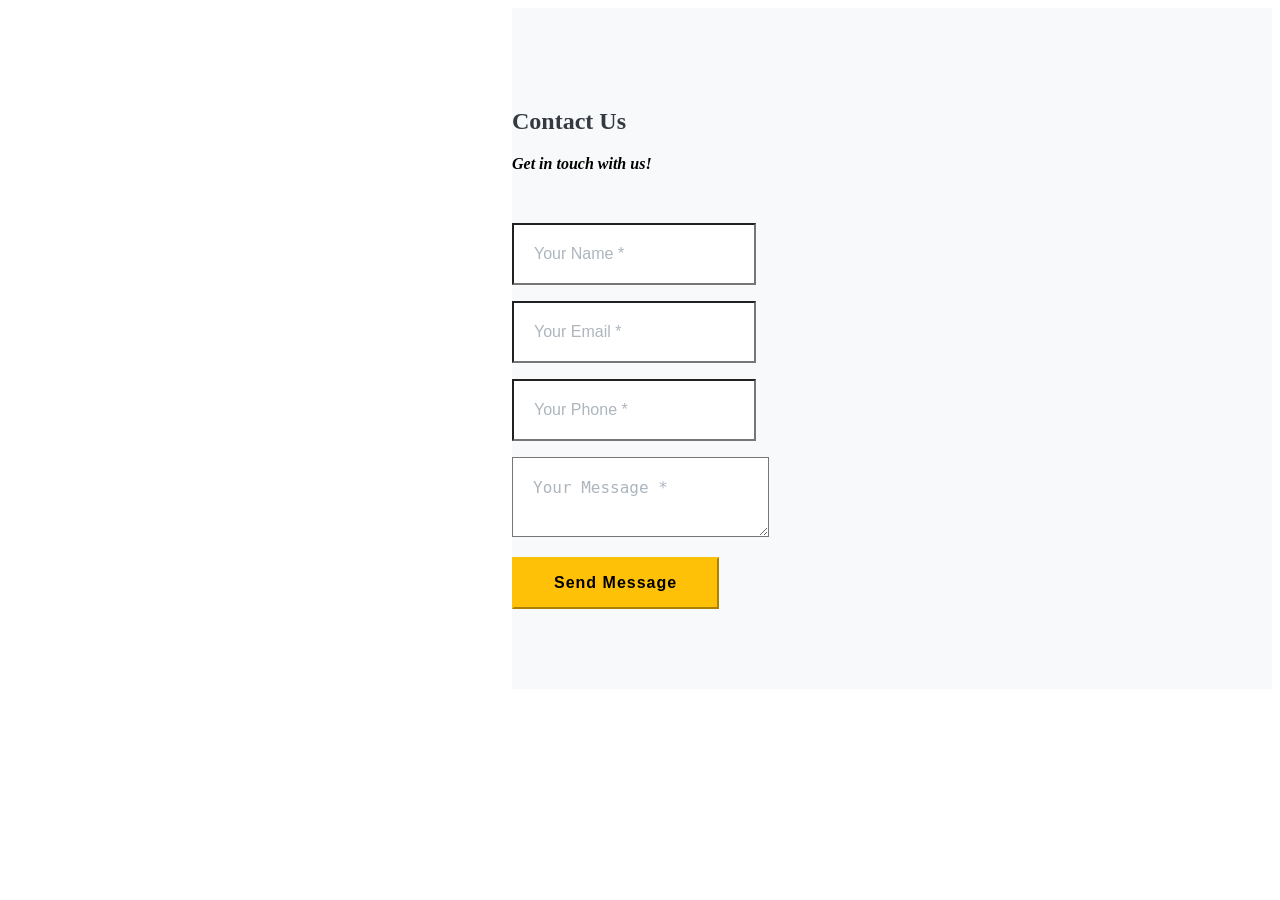
==== contactUs.html @ a1ae2011 "Add files via upload" ====
<!DOCTYPE html>
<html lang="en">

<head>
    <meta charset="UTF-8">
    <meta name="viewport" content="width=device-width, initial-scale=1.0">
    <title>Contact Us</title>
    <style>
        /* CSS Styles */
        .main_main{
            margin-left: 40%;
        }
        .contact-section {
            background-color: #f8f9fa;
            padding: 80px 0;
        }

        .contact-section .section-heading {
            color: #343a40;
        }

        .contact-section .section-subheading {
            font-size: 16px;
            font-style: italic;
            margin-bottom: 50px;
        }

        .contact-section input[type="text"],
        .contact-section input[type="email"],
        .contact-section input[type="tel"],
        .contact-section textarea {
            font-size: 16px;
            padding: 20px;
            border-radius: 0;
        }

        .contact-section input[type="text"]:focus,
        .contact-section input[type="email"]:focus,
        .contact-section input[type="tel"]:focus,
        .contact-section textarea:focus {
            border-color: #ffc107;
            outline: 0;
            box-shadow: none;
        }

        .contact-section input[type="text"]::placeholder,
        .contact-section input[type="email"]::placeholder,
        .contact-section input[type="tel"]::placeholder,
        .contact-section textarea::placeholder {
            color: #adb5bd;
        }

        .contact-section .btn-primary {
            background-color: #ffc107;
            border-color: #ffc107;
            font-size: 16px;
            font-weight: bold;
            padding: 15px 40px;
            letter-spacing: 1px;
            transition: all 0.3s;
        }

        .contact-section .btn-primary:hover {
            background-color: #ffca2c;
            border-color: #ffca2c;
        }

        .contact-section .help-block {
            color: #dc3545;
        }

        .contact-section #success {
            color: #28a745;
        }
    </style>
</head>

<body class="main_main">

    <section id="contact" class="contact-section">
        <div class="container">
            <div class="row">
                <div class="col-lg-12 text-center">
                    <h2 class="section-heading text-uppercase">Contact Us</h2>
                    <h3 class="section-subheading text-muted">Get in touch with us!</h3>
                </div>
            </div>
            <div class="row">
                <div class="col-lg-12">
                    <form id="contactForm" name="sentMessage" novalidate="novalidate">
                        <div class="row">
                            <div class="col-md-6">
                                <div class="form-group">
                                    <input class="form-control" id="name" type="text" placeholder="Your Name *"
                                        required="required"
                                        data-validation-required-message="Please enter your name.">
                                    <p class="help-block text-danger"></p>
                                </div>
                                <div class="form-group">
                                    <input class="form-control" id="email" type="email" placeholder="Your Email *"
                                        required="required"
                                        data-validation-required-message="Please enter your email address.">
                                    <p class="help-block text-danger"></p>
                                </div>
                                <div class="form-group">
                                    <input class="form-control" id="phone" type="tel" placeholder="Your Phone *"
                                        required="required"
                                        data-validation-required-message="Please enter your phone number.">
                                    <p class="help-block text-danger"></p>
                                </div>
                            </div>
                            <div class="col-md-6">
                                <div class="form-group">
                                    <textarea class="form-control" id="message" placeholder="Your Message *"
                                        required="required"
                                        data-validation-required-message="Please enter a message."></textarea>
                                    <p class="help-block text-danger"></p>
                                </div>
                            </div>
                            <div class="clearfix"></div>
                            <div class="col-lg-12 text-center">
                                <div id="success"></div>
                                <button id="sendMessageButton"
                                    class="btn btn-primary btn-xl text-uppercase" type="submit">Send
                                    Message</button>
                            </div>
                        </div>
                    </form>
                </div>
            </div>
        </div>
    </section>

</body>

</html>
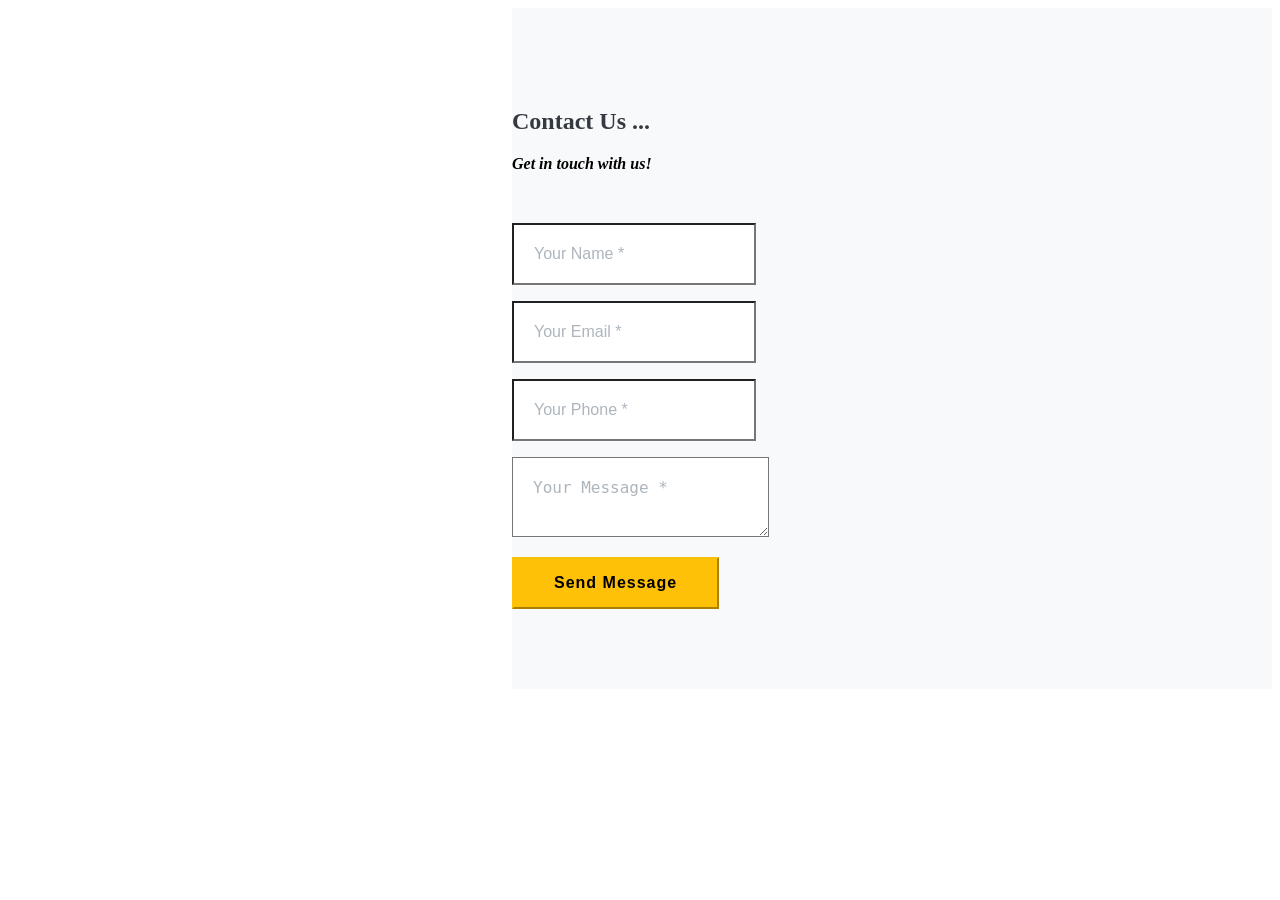
==== commit 48ff528b: "Update contactUs.html" ====
--- a/contactUs.html
+++ b/contactUs.html
@@ -81,7 +81,7 @@
         <div class="container">
             <div class="row">
                 <div class="col-lg-12 text-center">
-                    <h2 class="section-heading text-uppercase">Contact Us</h2>
+                    <h2 class="section-heading text-uppercase">Contact Us ...</h2>
                     <h3 class="section-subheading text-muted">Get in touch with us!</h3>
                 </div>
             </div>
